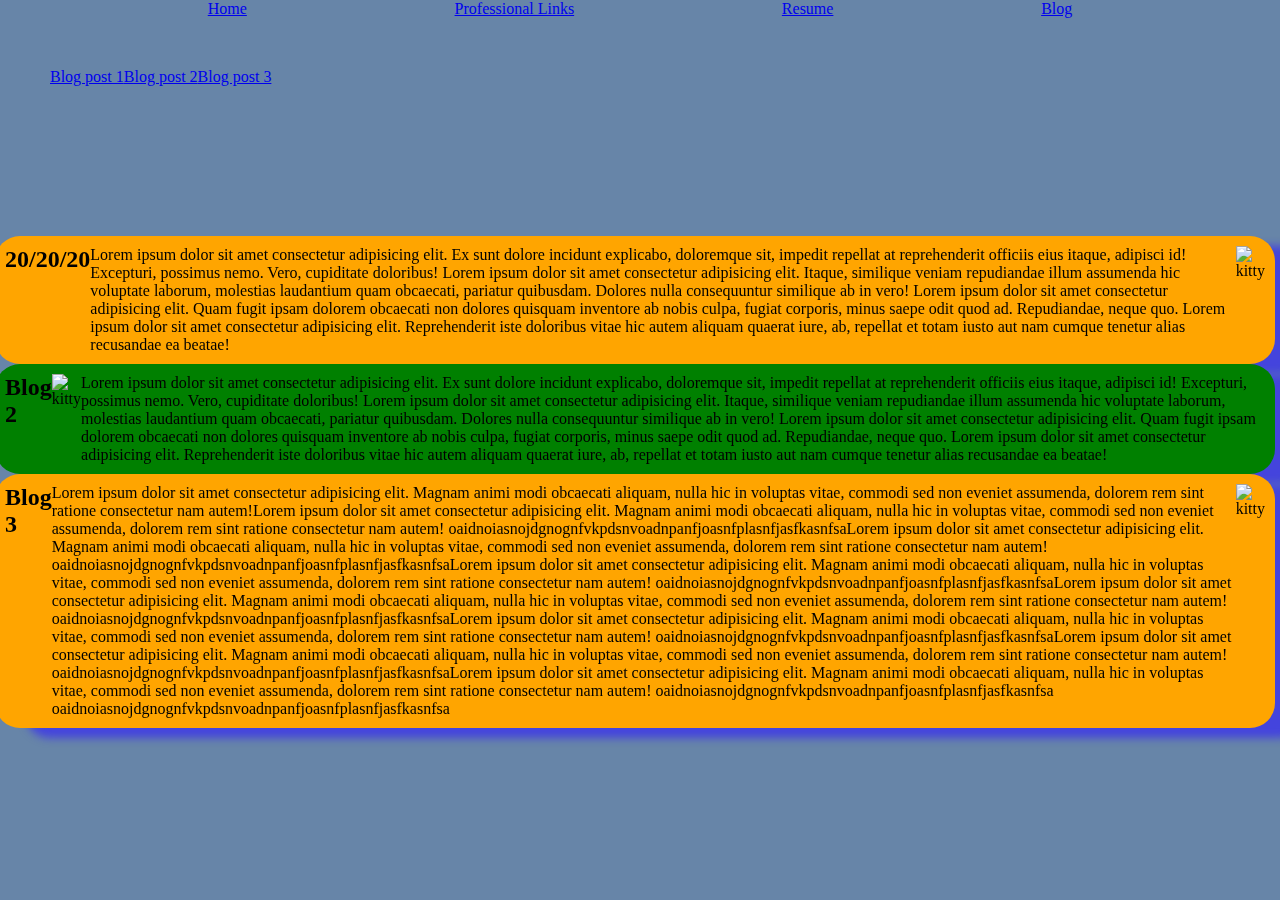
==== blog.html @ 80e8c87a "added background image" ====
<!DOCTYPE html>
<html lang="en">
<head>
    <meta charset="UTF-8">
    <meta http-equiv="X-UA-Compatible" content="IE=edge">
    <meta name="viewport" content="width=device-width, initial-scale=1.0">
    <link rel="stylesheet" href="stylesheet/style.css">
    <title>Document</title>
</head>
<body style="background-color: #6785A8;">
        
    <header>
        <nav><a href="index.html">Home</a></nav>
        <nav><a href="professionallinks.html">Professional Links</a></nav>
        <nav><a href="resume.html">Resume</a></nav>
        <nav><a href="blog.html">Blog</a></nav>
    </header>
    <div id="blogjumpnav">
    <p><a href="#blogjump1">Blog post 1</a></p> 
    <p><a href="#blogjump2">Blog post 2</a></p>
    <p><a href="#blogjump3">Blog post 3</a></p>
    </div>
    <article>
    
        <div class="maintemplate2"> 
        <div class="blogpost"> <div><h2>20/20/20</h2></div>
        

    <div id="blogjump1"><img src="http://placekitten.com/200/300" alt="kitty"> </div>
        
        <div> Lorem ipsum dolor sit amet consectetur adipisicing elit. Ex sunt dolore incidunt explicabo, doloremque sit, impedit repellat at reprehenderit officiis eius itaque, adipisci id! Excepturi, possimus nemo.
         Vero, cupiditate doloribus!  Lorem ipsum dolor sit amet consectetur adipisicing elit. Itaque, similique veniam repudiandae illum assumenda hic voluptate laborum, molestias laudantium quam obcaecati, pariatur quibusdam. Dolores 
         nulla consequuntur similique ab in vero! Lorem ipsum dolor sit amet consectetur adipisicing elit. Quam fugit ipsam dolorem obcaecati non dolores quisquam inventore ab nobis culpa, fugiat corporis, minus saepe odit quod ad. 
         Repudiandae, neque quo.   Lorem ipsum dolor sit amet consectetur adipisicing elit. Reprehenderit iste doloribus vitae hic autem aliquam quaerat iure, ab, repellat et totam iusto aut nam cumque tenetur 
         alias recusandae ea beatae!</div>
            </div>
            </div>
            <div class="maintemplate2">
            <div class="blogpost2"> 
                <div><h2>Blog 2</h2></div>
                
            <div id="blogjump2"><img src="http://placekitten.com/200/300" alt="kitty"> </div>
              
                
                
                    <div> Lorem ipsum dolor sit amet consectetur adipisicing elit. Ex sunt dolore incidunt explicabo, doloremque sit, impedit repellat at reprehenderit officiis eius itaque, adipisci id! Excepturi, possimus nemo.
                 Vero, cupiditate doloribus!  Lorem ipsum dolor sit amet consectetur adipisicing elit. Itaque, similique veniam repudiandae illum assumenda hic voluptate laborum, molestias laudantium quam obcaecati, pariatur quibusdam. Dolores 
                 nulla consequuntur similique ab in vero! Lorem ipsum dolor sit amet consectetur adipisicing elit. Quam fugit ipsam dolorem obcaecati non dolores quisquam inventore ab nobis culpa, fugiat corporis, minus saepe odit quod ad. 
                 Repudiandae, neque quo.   Lorem ipsum dolor sit amet consectetur adipisicing elit. Reprehenderit iste doloribus vitae hic autem aliquam quaerat iure, ab, repellat et totam iusto aut nam cumque tenetur 
                 alias recusandae ea beatae!        </div>
                
                    </div>
                    </div>
    
                
                    <div class="maintemplate2">
                        <div class="blogpost">
                            <div><h2>Blog 3</h2></div>
                    <div id="#blogjump3"><img src="http://placekitten.com/200/300" alt="kitty"></div>


                            <div> 
                            Lorem ipsum dolor sit amet consectetur adipisicing elit. Magnam animi modi obcaecati aliquam, nulla hic in voluptas vitae, commodi sed non eveniet assumenda, 
                            dolorem rem sint ratione consectetur nam autem!Lorem ipsum dolor sit amet consectetur adipisicing elit. Magnam animi modi obcaecati aliquam, nulla hic in voluptas vitae, commodi sed non eveniet assumenda, 
                            dolorem rem sint ratione consectetur nam autem!
                            oaidnoiasnojdgnognfvkpdsnvoadnpanfjoasnfplasnfjasfkasnfsaLorem ipsum dolor sit amet consectetur adipisicing elit. Magnam animi modi obcaecati aliquam, nulla hic in voluptas vitae, commodi sed non eveniet assumenda, 
                            dolorem rem sint ratione consectetur nam autem!
                            oaidnoiasnojdgnognfvkpdsnvoadnpanfjoasnfplasnfjasfkasnfsaLorem ipsum dolor sit amet consectetur adipisicing elit. Magnam animi modi obcaecati aliquam, nulla hic in voluptas vitae, commodi sed non eveniet assumenda, 
                            dolorem rem sint ratione consectetur nam autem!
                            oaidnoiasnojdgnognfvkpdsnvoadnpanfjoasnfplasnfjasfkasnfsaLorem ipsum dolor sit amet consectetur adipisicing elit. Magnam animi modi obcaecati aliquam, nulla hic in voluptas vitae, commodi sed non eveniet assumenda, 
                            dolorem rem sint ratione consectetur nam autem!
                            oaidnoiasnojdgnognfvkpdsnvoadnpanfjoasnfplasnfjasfkasnfsaLorem ipsum dolor sit amet consectetur adipisicing elit. Magnam animi modi obcaecati aliquam, nulla hic in voluptas vitae, commodi sed non eveniet assumenda, 
                            dolorem rem sint ratione consectetur nam autem!
                            oaidnoiasnojdgnognfvkpdsnvoadnpanfjoasnfplasnfjasfkasnfsaLorem ipsum dolor sit amet consectetur adipisicing elit. Magnam animi modi obcaecati aliquam, nulla hic in voluptas vitae, commodi sed non eveniet assumenda, 
                            dolorem rem sint ratione consectetur nam autem!
                            oaidnoiasnojdgnognfvkpdsnvoadnpanfjoasnfplasnfjasfkasnfsaLorem ipsum dolor sit amet consectetur adipisicing elit. Magnam animi modi obcaecati aliquam, nulla hic in voluptas vitae, commodi sed non eveniet assumenda, 
                            dolorem rem sint ratione consectetur nam autem!
                             oaidnoiasnojdgnognfvkpdsnvoadnpanfjoasnfplasnfjasfkasnfsa
                            oaidnoiasnojdgnognfvkpdsnvoadnpanfjoasnfplasnfjasfkasnfsa
                            </div>
                        </div>
                        </div>

  
</body>
</html>
---- stylesheet/style.css ----
* {
    margin: 0;
    padding: 0;
    box-sizing: border-box;
    
    }

    @import url('https://fonts.googleapis.com/css2?family=Hina+Mincho&display=swap');
    
    
    
header {
    display: flex;
    justify-content: space-evenly;
    align-items: horizontal;
    }

.maintemplate {   /*the primary template for basic text on the website */
    background-color:#F5D9A6;
    color:black;
    position: absolute;
    left: 100px;
    top: 100px;
    font-family: 'Hina Mincho', serif;
    text-align: center, justify;
    border-radius: 25px;
    padding: 40px;
    filter: drop-shadow(30px 10px 4px #4444dd);
}


h1 {
    font-family: 'Hina Mincho', serif;
    color: black;

}


#blogjumpnav {
    display: flex;
    flex-direction: row;
    padding: 50px;
    font-family: 'Hina Mincho', serif;
    
}


#aboutme {
    color:black;
}



.gridlinks {     /*  For the links section in the professional links tab  */
    display: grid;
    grid-column-start: 1;
    grid-column-end: 5;
    justify-content: center;
    
}


a:hover {
    background-color: #F5D9A6;
    }



   

    .maintemplate2 {   /*the blog template for basic text on the website */
        display: flex;
        flex-wrap: wrap;
        left: 100px;
        top: 100px;
        position: relative;
        
        
     }

.blogpost {
    display: flex;
    flex-direction: row;
    background-color: orange;
    text-align: center, justify;
    border-radius: 25px;
    padding: 10px;
    font-family: 'Hina Mincho', serif;
    filter: drop-shadow(30px 10px 4px #4444dd);
        
    
      
  }
  .blogpost :nth-child(1)   
  {order: 1;
   
    

  }
  .blogpost :nth-child(2)   {
    order: 3;
    
   

    }
  .blogpost :nth-child(3)   {   
    order: 2;
       align-self: center;
    
      
    
}
  
    
  .blogpost2 {
display: flex;
flex-direction: row;
background-color: green;
text-align: center, justify;
border-radius: 25px;
padding: 10px;
font-family: 'Hina Mincho', serif;
filter: drop-shadow(30px 10px 4px #4444dd);
  
}
.blogpost2 :nth-child(1)   
{order: 1;

}
.blogpost2 :nth-child(2)   {
 order: 2;
}
.blogpost2 :nth-child(3)   {   
order: 3;
align-self: center;



} 
/*Phone profile */
@media only screen and (min-width: 481px) and (max-width: 960px) {
    .maintemplate{ 
       left: -5px;
        
       }
    .maintemplate2 {

        left: -5px;
        
    }
    
    }


    


/*  PC profile  */

@media only screen and (min-width: 961px) {
    .maintemplate{ 
        left: -2%;

        
    }
   
    }
    .maintemplate2 {
        left: -5px;
  
}


.background {
    opacity: 5%;
    z-index: 1;
    position: relative;
    max-width:100%;
    max-height:100%;
}
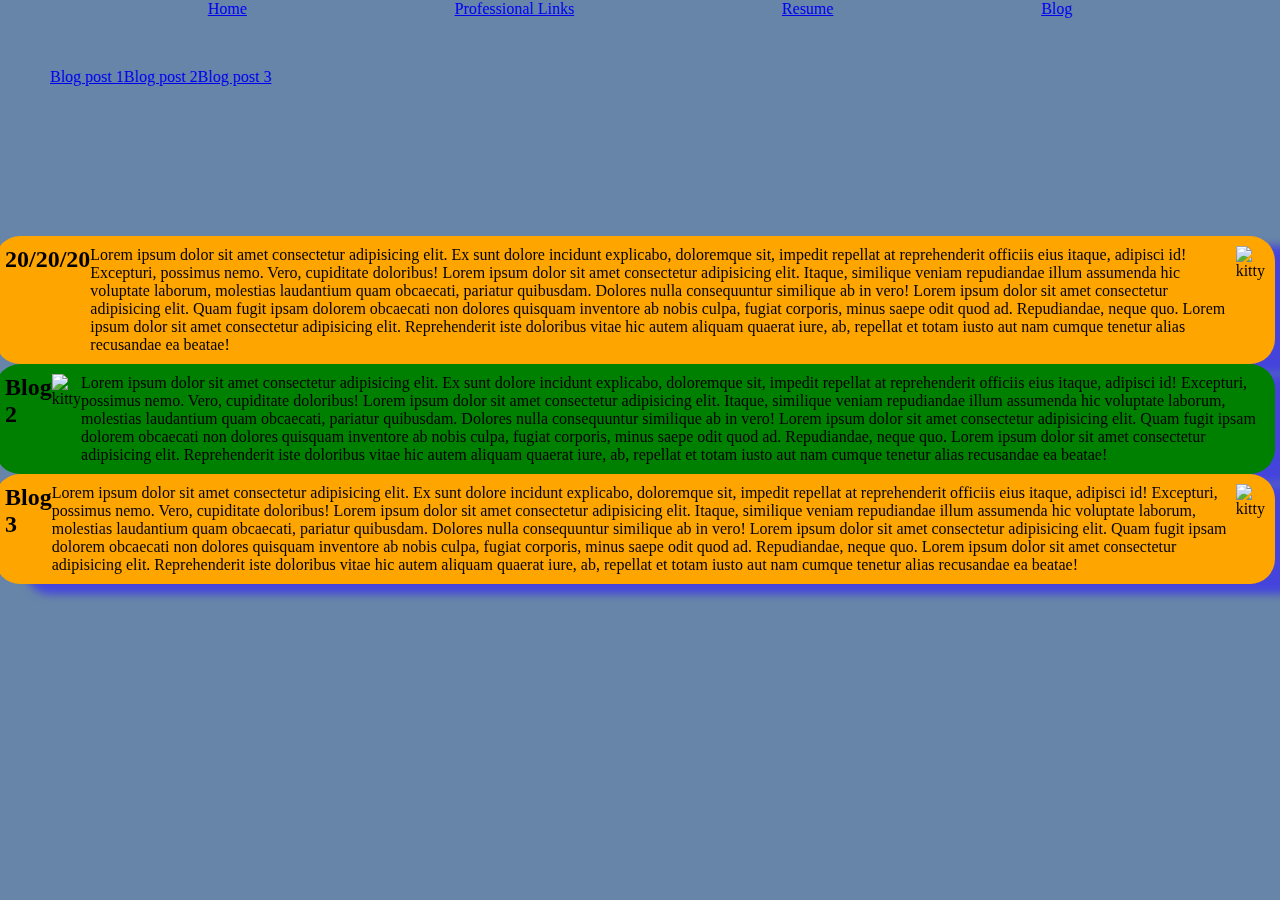
==== commit d84f7b3b: "fixed allignment issues" ====
--- a/blog.html
+++ b/blog.html
@@ -20,7 +20,7 @@
     <p><a href="#blogjump2">Blog post 2</a></p>
     <p><a href="#blogjump3">Blog post 3</a></p>
     </div>
-    <article>
+    
     
         <div class="maintemplate2"> 
         <div class="blogpost"> <div><h2>20/20/20</h2></div>
@@ -54,33 +54,24 @@
     
                 
                     <div class="maintemplate2">
-                        <div class="blogpost">
+                        <div class="blogpost"> 
                             <div><h2>Blog 3</h2></div>
-                    <div id="#blogjump3"><img src="http://placekitten.com/200/300" alt="kitty"></div>
+                            
+                        <div id="blogjump3"><img src="http://placekitten.com/200/300" alt="kitty"> </div>
+                          
+                            
+                            
+                                <div> Lorem ipsum dolor sit amet consectetur adipisicing elit. Ex sunt dolore incidunt explicabo, doloremque sit, impedit repellat at reprehenderit officiis eius itaque, adipisci id! Excepturi, possimus nemo.
+                             Vero, cupiditate doloribus!  Lorem ipsum dolor sit amet consectetur adipisicing elit. Itaque, similique veniam repudiandae illum assumenda hic voluptate laborum, molestias laudantium quam obcaecati, pariatur quibusdam. Dolores 
+                             nulla consequuntur similique ab in vero! Lorem ipsum dolor sit amet consectetur adipisicing elit. Quam fugit ipsam dolorem obcaecati non dolores quisquam inventore ab nobis culpa, fugiat corporis, minus saepe odit quod ad. 
+                             Repudiandae, neque quo.   Lorem ipsum dolor sit amet consectetur adipisicing elit. Reprehenderit iste doloribus vitae hic autem aliquam quaerat iure, ab, repellat et totam iusto aut nam cumque tenetur 
+                             alias recusandae ea beatae!        </div>
+                            
+                                </div>
+                                </div>
 
-
-                            <div> 
-                            Lorem ipsum dolor sit amet consectetur adipisicing elit. Magnam animi modi obcaecati aliquam, nulla hic in voluptas vitae, commodi sed non eveniet assumenda, 
-                            dolorem rem sint ratione consectetur nam autem!Lorem ipsum dolor sit amet consectetur adipisicing elit. Magnam animi modi obcaecati aliquam, nulla hic in voluptas vitae, commodi sed non eveniet assumenda, 
-                            dolorem rem sint ratione consectetur nam autem!
-                            oaidnoiasnojdgnognfvkpdsnvoadnpanfjoasnfplasnfjasfkasnfsaLorem ipsum dolor sit amet consectetur adipisicing elit. Magnam animi modi obcaecati aliquam, nulla hic in voluptas vitae, commodi sed non eveniet assumenda, 
-                            dolorem rem sint ratione consectetur nam autem!
-                            oaidnoiasnojdgnognfvkpdsnvoadnpanfjoasnfplasnfjasfkasnfsaLorem ipsum dolor sit amet consectetur adipisicing elit. Magnam animi modi obcaecati aliquam, nulla hic in voluptas vitae, commodi sed non eveniet assumenda, 
-                            dolorem rem sint ratione consectetur nam autem!
-                            oaidnoiasnojdgnognfvkpdsnvoadnpanfjoasnfplasnfjasfkasnfsaLorem ipsum dolor sit amet consectetur adipisicing elit. Magnam animi modi obcaecati aliquam, nulla hic in voluptas vitae, commodi sed non eveniet assumenda, 
-                            dolorem rem sint ratione consectetur nam autem!
-                            oaidnoiasnojdgnognfvkpdsnvoadnpanfjoasnfplasnfjasfkasnfsaLorem ipsum dolor sit amet consectetur adipisicing elit. Magnam animi modi obcaecati aliquam, nulla hic in voluptas vitae, commodi sed non eveniet assumenda, 
-                            dolorem rem sint ratione consectetur nam autem!
-                            oaidnoiasnojdgnognfvkpdsnvoadnpanfjoasnfplasnfjasfkasnfsaLorem ipsum dolor sit amet consectetur adipisicing elit. Magnam animi modi obcaecati aliquam, nulla hic in voluptas vitae, commodi sed non eveniet assumenda, 
-                            dolorem rem sint ratione consectetur nam autem!
-                            oaidnoiasnojdgnognfvkpdsnvoadnpanfjoasnfplasnfjasfkasnfsaLorem ipsum dolor sit amet consectetur adipisicing elit. Magnam animi modi obcaecati aliquam, nulla hic in voluptas vitae, commodi sed non eveniet assumenda, 
-                            dolorem rem sint ratione consectetur nam autem!
-                             oaidnoiasnojdgnognfvkpdsnvoadnpanfjoasnfplasnfjasfkasnfsa
-                            oaidnoiasnojdgnognfvkpdsnvoadnpanfjoasnfplasnfjasfkasnfsa
-                            </div>
-                        </div>
-                        </div>
-
+                                
   
 </body>
+
 </html>--- a/stylesheet/style.css
+++ b/stylesheet/style.css
@@ -18,7 +18,6 @@
 .maintemplate {   /*the primary template for basic text on the website */
     background-color:#F5D9A6;
     color:black;
-    position: absolute;
     left: 100px;
     top: 100px;
     font-family: 'Hina Mincho', serif;
@@ -26,6 +25,7 @@
     border-radius: 25px;
     padding: 40px;
     filter: drop-shadow(30px 10px 4px #4444dd);
+    margin: 25px;
 }
 
 
@@ -50,12 +50,20 @@
 }
 
 
+.gridcontainter
+{
+    display: flex;
+ 
+}
+
+
 
 .gridlinks {     /*  For the links section in the professional links tab  */
     display: grid;
     grid-column-start: 1;
     grid-column-end: 5;
     justify-content: center;
+
     
 }
 
@@ -134,9 +142,9 @@
 order: 3;
 align-self: center;
 
+} 
 
 
-} 
 /*Phone profile */
 @media only screen and (min-width: 481px) and (max-width: 960px) {
     .maintemplate{ 
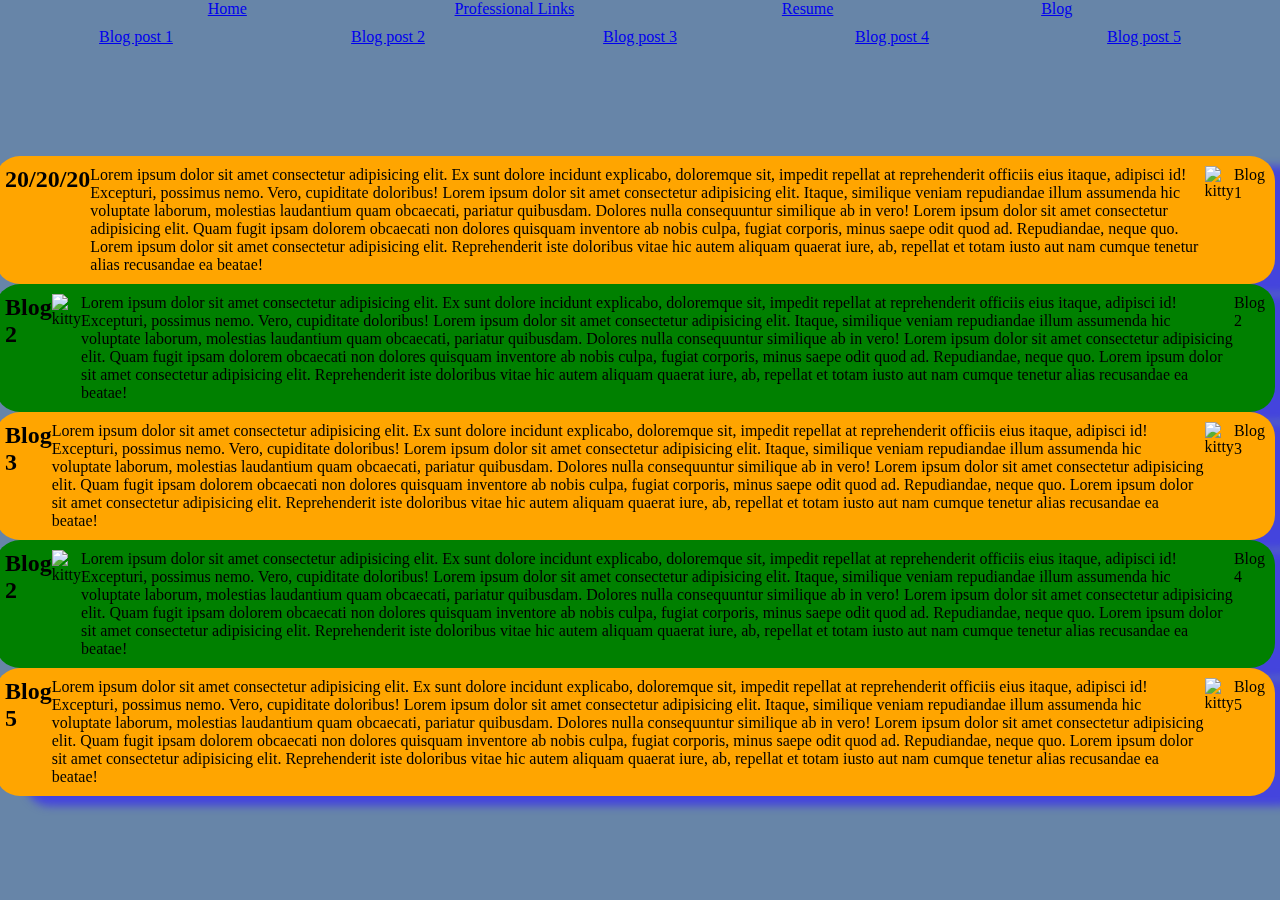
==== commit b5ff92b1: "added more blogposts and additional headers" ====
--- a/blog.html
+++ b/blog.html
@@ -5,7 +5,7 @@
     <meta http-equiv="X-UA-Compatible" content="IE=edge">
     <meta name="viewport" content="width=device-width, initial-scale=1.0">
     <link rel="stylesheet" href="stylesheet/style.css">
-    <title>Document</title>
+    <title>Blog</title>
 </head>
 <body style="background-color: #6785A8;">
         
@@ -15,10 +15,13 @@
         <nav><a href="resume.html">Resume</a></nav>
         <nav><a href="blog.html">Blog</a></nav>
     </header>
-    <div id="blogjumpnav">
+    
+    <div id="blogjumpnav">              
     <p><a href="#blogjump1">Blog post 1</a></p> 
     <p><a href="#blogjump2">Blog post 2</a></p>
     <p><a href="#blogjump3">Blog post 3</a></p>
+    <p><a href="#blogjump4">Blog post 4</a></p>
+    <p><a href="#blogjump5">Blog post 5</a></p>
     </div>
     
     
@@ -33,7 +36,9 @@
          nulla consequuntur similique ab in vero! Lorem ipsum dolor sit amet consectetur adipisicing elit. Quam fugit ipsam dolorem obcaecati non dolores quisquam inventore ab nobis culpa, fugiat corporis, minus saepe odit quod ad. 
          Repudiandae, neque quo.   Lorem ipsum dolor sit amet consectetur adipisicing elit. Reprehenderit iste doloribus vitae hic autem aliquam quaerat iure, ab, repellat et totam iusto aut nam cumque tenetur 
          alias recusandae ea beatae!</div>
-            </div>
+         <div>Blog 1</div>
+        </div>
+           
             </div>
             <div class="maintemplate2">
             <div class="blogpost2"> 
@@ -49,6 +54,7 @@
                  Repudiandae, neque quo.   Lorem ipsum dolor sit amet consectetur adipisicing elit. Reprehenderit iste doloribus vitae hic autem aliquam quaerat iure, ab, repellat et totam iusto aut nam cumque tenetur 
                  alias recusandae ea beatae!        </div>
                 
+                        <div>Blog 2</div>
                     </div>
                     </div>
     
@@ -67,9 +73,45 @@
                              Repudiandae, neque quo.   Lorem ipsum dolor sit amet consectetur adipisicing elit. Reprehenderit iste doloribus vitae hic autem aliquam quaerat iure, ab, repellat et totam iusto aut nam cumque tenetur 
                              alias recusandae ea beatae!        </div>
                             
+                             <div>Blog 3</div>
                                 </div>
                                 </div>
 
+                            
+                            <div class="maintemplate2">
+                            <div class="blogpost2"> 
+                                <div><h2>Blog 2</h2></div>
+                                
+                            <div id="blogjump4"><img src="http://placekitten.com/200/300" alt="kitty"> </div>
+                              
+                                
+                                
+                                    <div> Lorem ipsum dolor sit amet consectetur adipisicing elit. Ex sunt dolore incidunt explicabo, doloremque sit, impedit repellat at reprehenderit officiis eius itaque, adipisci id! Excepturi, possimus nemo.
+                                 Vero, cupiditate doloribus!  Lorem ipsum dolor sit amet consectetur adipisicing elit. Itaque, similique veniam repudiandae illum assumenda hic voluptate laborum, molestias laudantium quam obcaecati, pariatur quibusdam. Dolores 
+                                 nulla consequuntur similique ab in vero! Lorem ipsum dolor sit amet consectetur adipisicing elit. Quam fugit ipsam dolorem obcaecati non dolores quisquam inventore ab nobis culpa, fugiat corporis, minus saepe odit quod ad. 
+                                 Repudiandae, neque quo.   Lorem ipsum dolor sit amet consectetur adipisicing elit. Reprehenderit iste doloribus vitae hic autem aliquam quaerat iure, ab, repellat et totam iusto aut nam cumque tenetur 
+                                 alias recusandae ea beatae!        </div>
+                                
+                                        <div>Blog 4</div>
+                                    </div>
+                                    </div>
+                                    <div class="maintemplate2">
+                                        <div class="blogpost"> 
+                                            <div><h2>Blog 5</h2></div>
+                                            
+                                        <div id="blogjump5"><img src="http://placekitten.com/200/300" alt="kitty"> </div>
+                                          
+                                            
+                                            
+                                                <div> Lorem ipsum dolor sit amet consectetur adipisicing elit. Ex sunt dolore incidunt explicabo, doloremque sit, impedit repellat at reprehenderit officiis eius itaque, adipisci id! Excepturi, possimus nemo.
+                                             Vero, cupiditate doloribus!  Lorem ipsum dolor sit amet consectetur adipisicing elit. Itaque, similique veniam repudiandae illum assumenda hic voluptate laborum, molestias laudantium quam obcaecati, pariatur quibusdam. Dolores 
+                                             nulla consequuntur similique ab in vero! Lorem ipsum dolor sit amet consectetur adipisicing elit. Quam fugit ipsam dolorem obcaecati non dolores quisquam inventore ab nobis culpa, fugiat corporis, minus saepe odit quod ad. 
+                                             Repudiandae, neque quo.   Lorem ipsum dolor sit amet consectetur adipisicing elit. Reprehenderit iste doloribus vitae hic autem aliquam quaerat iure, ab, repellat et totam iusto aut nam cumque tenetur 
+                                             alias recusandae ea beatae!        </div>
+                                            
+                                             <div>Blog 5</div>
+                                                </div>
+                                                </div>
                                 
   
 </body>
--- a/stylesheet/style.css
+++ b/stylesheet/style.css
@@ -9,7 +9,7 @@
     
     
     
-header {
+header {  /*header information, used for the navbar */
     display: flex;
     justify-content: space-evenly;
     align-items: horizontal;
@@ -36,24 +36,26 @@
 }
 
 
-#blogjumpnav {
+#blogjumpnav {  /* for the blogpage jump to blog navigator */
     display: flex;
     flex-direction: row;
-    padding: 50px;
-    font-family: 'Hina Mincho', serif;
-    
-}
-
-
-#aboutme {
+    padding: 10px;
+    font-family: 'Hina Mincho', serif;
+    justify-content: space-around;
+    
+    
+}
+
+
+#aboutme {                  /*basic styling for the about me section*/
     color:black;
 }
 
 
-.gridcontainter
+.gridcontainer      /* container to position the grid in the professional links section */               
 {
     display: flex;
- 
+    justify-content: center;
 }
 
 
@@ -68,7 +70,7 @@
 }
 
 
-a:hover {
+a:hover {                   /*basic hover effect for the navbar */
     background-color: #F5D9A6;
     }
 
@@ -86,7 +88,7 @@
         
      }
 
-.blogpost {
+.blogpost {   /*the first template for the blog, it displays images on the left while blogpost 2 does on the right */
     display: flex;
     flex-direction: row;
     background-color: orange;
@@ -99,7 +101,7 @@
     
       
   }
-  .blogpost :nth-child(1)   
+  .blogpost :nth-child(1)               /* the order in which the blogposts elements are placed */
   {order: 1;
    
     
@@ -114,13 +116,18 @@
   .blogpost :nth-child(3)   {   
     order: 2;
        align-self: center;
-    
+  }
+  .blogpost :nth-child(4)    {
+    order: 4;
+    
+
+  }
       
     
-}
+
   
     
-  .blogpost2 {
+  .blogpost2 {          /*displays images on the right*/
 display: flex;
 flex-direction: row;
 background-color: green;
@@ -141,6 +148,10 @@
 .blogpost2 :nth-child(3)   {   
 order: 3;
 align-self: center;
+}
+.blogpost2 :nth-child(4)  {
+order: 4;
+}
 
 } 
 
@@ -173,16 +184,17 @@
     }
    
     }
-    .maintemplate2 {
+    .maintemplate2 {              
         left: -5px;
   
 }
 
 
-.background {
+.background {               /*background image styling*/
     opacity: 5%;
     z-index: 1;
     position: relative;
     max-width:100%;
     max-height:100%;
-}
+
+}
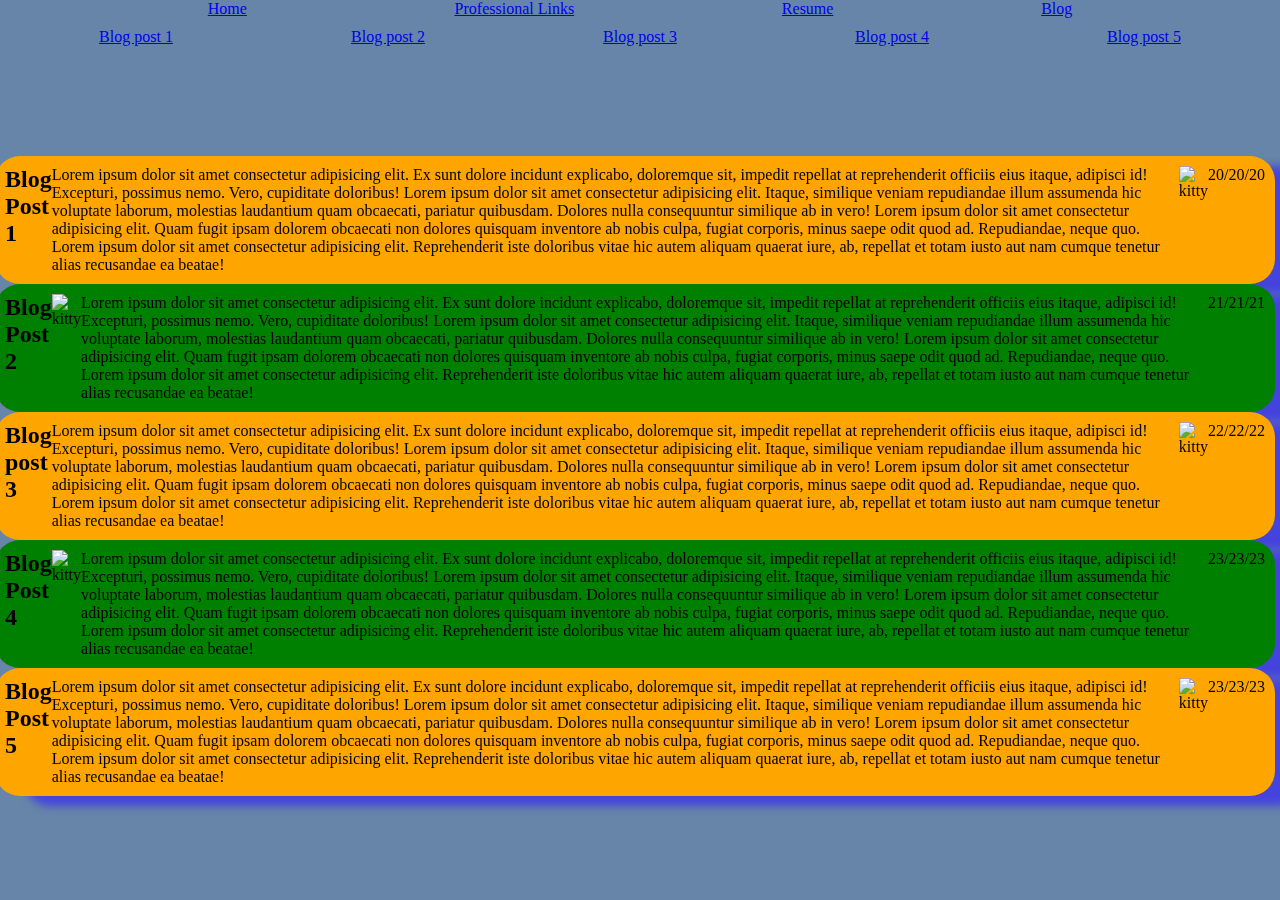
==== commit 41a196cf: "second hub commit" ====
--- a/blog.html
+++ b/blog.html
@@ -26,7 +26,7 @@
     
     
         <div class="maintemplate2"> 
-        <div class="blogpost"> <div><h2>20/20/20</h2></div>
+        <div class="blogpost"> <div><h2>Blog Post 1</h2></div>
         
 
     <div id="blogjump1"><img src="http://placekitten.com/200/300" alt="kitty"> </div>
@@ -36,13 +36,13 @@
          nulla consequuntur similique ab in vero! Lorem ipsum dolor sit amet consectetur adipisicing elit. Quam fugit ipsam dolorem obcaecati non dolores quisquam inventore ab nobis culpa, fugiat corporis, minus saepe odit quod ad. 
          Repudiandae, neque quo.   Lorem ipsum dolor sit amet consectetur adipisicing elit. Reprehenderit iste doloribus vitae hic autem aliquam quaerat iure, ab, repellat et totam iusto aut nam cumque tenetur 
          alias recusandae ea beatae!</div>
-         <div>Blog 1</div>
+         <div>20/20/20</div>
         </div>
            
             </div>
             <div class="maintemplate2">
             <div class="blogpost2"> 
-                <div><h2>Blog 2</h2></div>
+                <div><h2>Blog Post 2</h2></div>
                 
             <div id="blogjump2"><img src="http://placekitten.com/200/300" alt="kitty"> </div>
               
@@ -54,14 +54,14 @@
                  Repudiandae, neque quo.   Lorem ipsum dolor sit amet consectetur adipisicing elit. Reprehenderit iste doloribus vitae hic autem aliquam quaerat iure, ab, repellat et totam iusto aut nam cumque tenetur 
                  alias recusandae ea beatae!        </div>
                 
-                        <div>Blog 2</div>
+                        <div>21/21/21</div>
                     </div>
                     </div>
     
                 
                     <div class="maintemplate2">
                         <div class="blogpost"> 
-                            <div><h2>Blog 3</h2></div>
+                            <div><h2>Blog post 3</h2></div>
                             
                         <div id="blogjump3"><img src="http://placekitten.com/200/300" alt="kitty"> </div>
                           
@@ -73,14 +73,14 @@
                              Repudiandae, neque quo.   Lorem ipsum dolor sit amet consectetur adipisicing elit. Reprehenderit iste doloribus vitae hic autem aliquam quaerat iure, ab, repellat et totam iusto aut nam cumque tenetur 
                              alias recusandae ea beatae!        </div>
                             
-                             <div>Blog 3</div>
+                             <div>22/22/22</div>
                                 </div>
                                 </div>
 
                             
                             <div class="maintemplate2">
                             <div class="blogpost2"> 
-                                <div><h2>Blog 2</h2></div>
+                                <div><h2>Blog Post 4</h2></div>
                                 
                             <div id="blogjump4"><img src="http://placekitten.com/200/300" alt="kitty"> </div>
                               
@@ -92,12 +92,12 @@
                                  Repudiandae, neque quo.   Lorem ipsum dolor sit amet consectetur adipisicing elit. Reprehenderit iste doloribus vitae hic autem aliquam quaerat iure, ab, repellat et totam iusto aut nam cumque tenetur 
                                  alias recusandae ea beatae!        </div>
                                 
-                                        <div>Blog 4</div>
+                                        <div>23/23/23</div>
                                     </div>
                                     </div>
                                     <div class="maintemplate2">
                                         <div class="blogpost"> 
-                                            <div><h2>Blog 5</h2></div>
+                                            <div><h2>Blog Post 5</h2></div>
                                             
                                         <div id="blogjump5"><img src="http://placekitten.com/200/300" alt="kitty"> </div>
                                           
@@ -109,7 +109,7 @@
                                              Repudiandae, neque quo.   Lorem ipsum dolor sit amet consectetur adipisicing elit. Reprehenderit iste doloribus vitae hic autem aliquam quaerat iure, ab, repellat et totam iusto aut nam cumque tenetur 
                                              alias recusandae ea beatae!        </div>
                                             
-                                             <div>Blog 5</div>
+                                             <div>23/23/23</div>
                                                 </div>
                                                 </div>
                                 
--- a/stylesheet/style.css
+++ b/stylesheet/style.css
@@ -52,11 +52,7 @@
 }
 
 
-.gridcontainer      /* container to position the grid in the professional links section */               
-{
-    display: flex;
-    justify-content: center;
-}
+
 
 
 
@@ -153,8 +149,6 @@
 order: 4;
 }
 
-} 
-
 
 /*Phone profile */
 @media only screen and (min-width: 481px) and (max-width: 960px) {
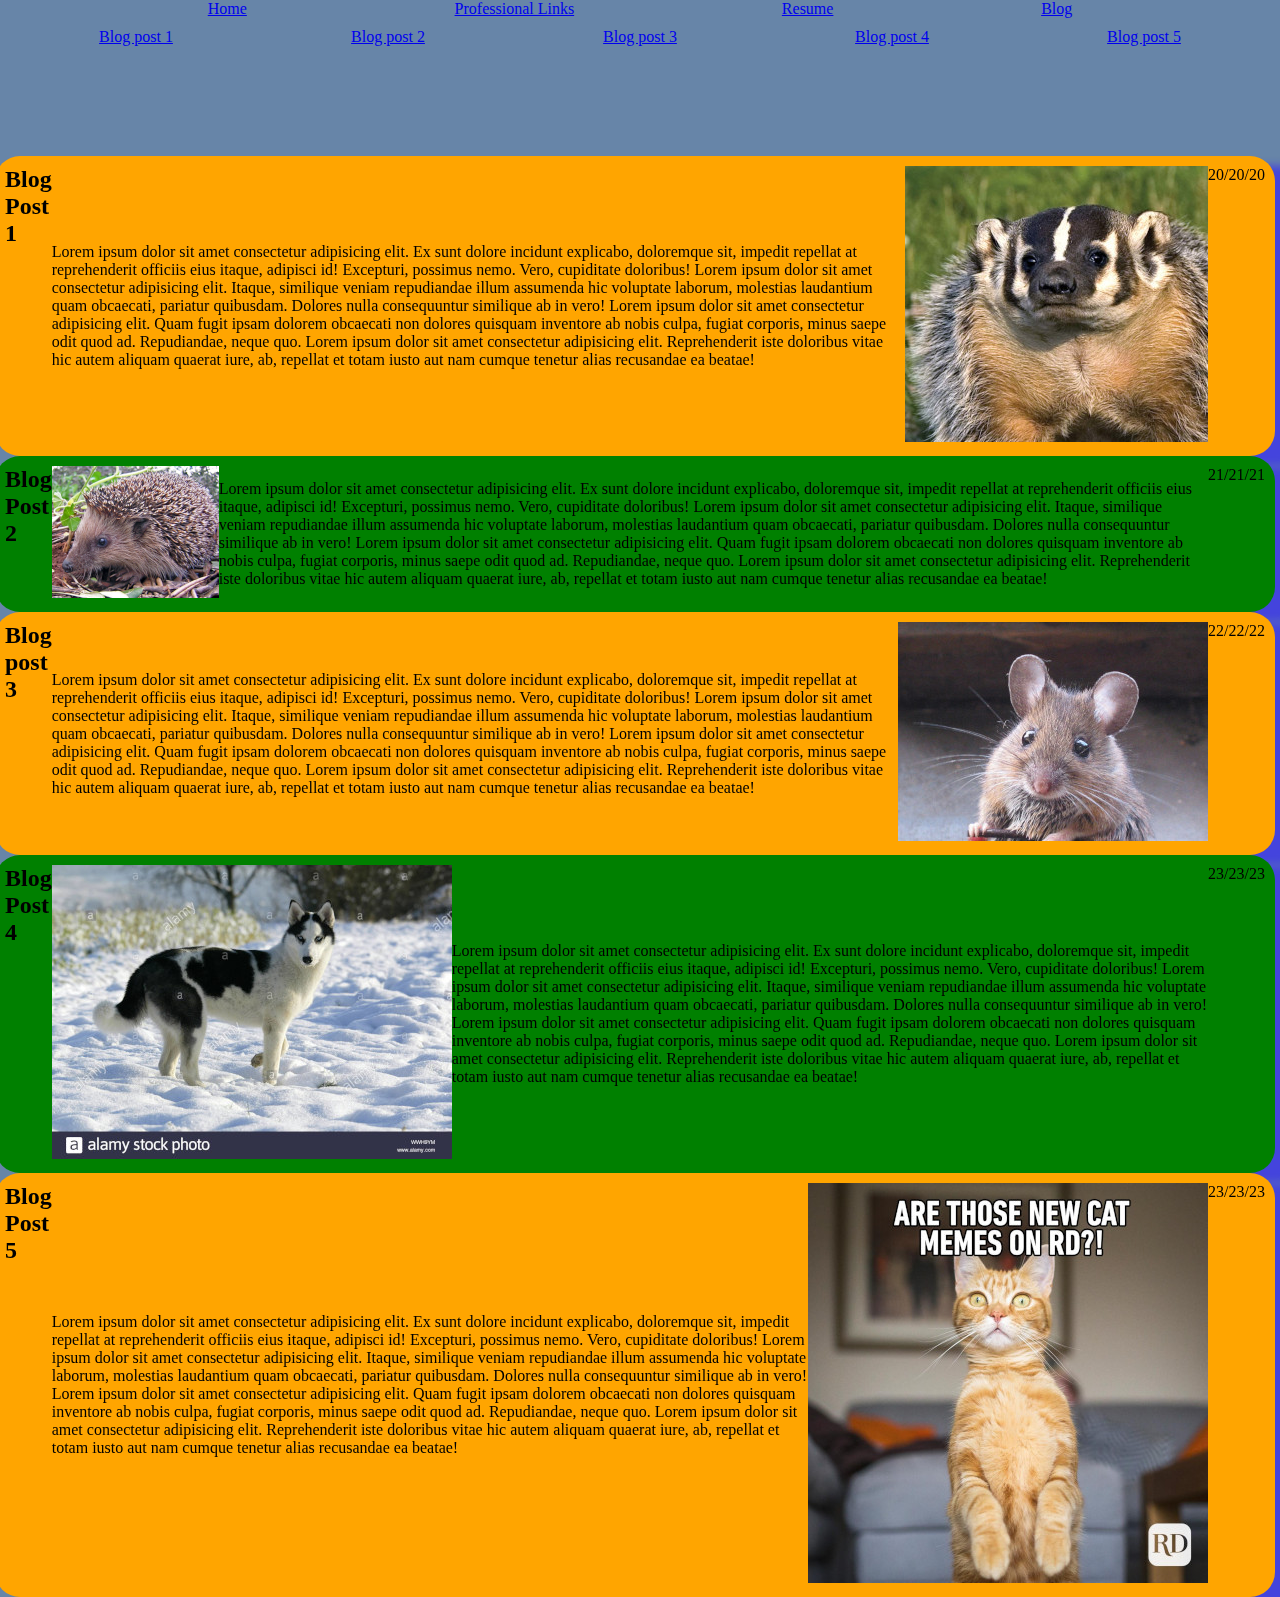
==== commit 070efc3c: "added more assets, cleaned up code" ====
--- a/blog.html
+++ b/blog.html
@@ -16,7 +16,7 @@
         <nav><a href="blog.html">Blog</a></nav>
     </header>
     
-    <div id="blogjumpnav">              
+    <div id="blogjumpnav">                  
     <p><a href="#blogjump1">Blog post 1</a></p> 
     <p><a href="#blogjump2">Blog post 2</a></p>
     <p><a href="#blogjump3">Blog post 3</a></p>
@@ -29,7 +29,7 @@
         <div class="blogpost"> <div><h2>Blog Post 1</h2></div>
         
 
-    <div id="blogjump1"><img src="http://placekitten.com/200/300" alt="kitty"> </div>
+    <div id="blogjump1"><img src="/images/American-badger.jpg" alt="Badger"> </div>
         
         <div> Lorem ipsum dolor sit amet consectetur adipisicing elit. Ex sunt dolore incidunt explicabo, doloremque sit, impedit repellat at reprehenderit officiis eius itaque, adipisci id! Excepturi, possimus nemo.
          Vero, cupiditate doloribus!  Lorem ipsum dolor sit amet consectetur adipisicing elit. Itaque, similique veniam repudiandae illum assumenda hic voluptate laborum, molestias laudantium quam obcaecati, pariatur quibusdam. Dolores 
@@ -44,7 +44,7 @@
             <div class="blogpost2"> 
                 <div><h2>Blog Post 2</h2></div>
                 
-            <div id="blogjump2"><img src="http://placekitten.com/200/300" alt="kitty"> </div>
+            <div id="blogjump2"><img src="/images/hedgehog.jpg" alt="Hedgehog"> </div>
               
                 
                 
@@ -63,7 +63,7 @@
                         <div class="blogpost"> 
                             <div><h2>Blog post 3</h2></div>
                             
-                        <div id="blogjump3"><img src="http://placekitten.com/200/300" alt="kitty"> </div>
+                        <div id="blogjump3"><img src="/images/mouse.jpg" alt="Mouse"> </div>
                           
                             
                             
@@ -81,8 +81,7 @@
                             <div class="maintemplate2">
                             <div class="blogpost2"> 
                                 <div><h2>Blog Post 4</h2></div>
-                                
-                            <div id="blogjump4"><img src="http://placekitten.com/200/300" alt="kitty"> </div>
+                            <div id="blogjump4"><img src="/images/dogge.jpg" alt="Dog"> </div>
                               
                                 
                                 
@@ -99,7 +98,7 @@
                                         <div class="blogpost"> 
                                             <div><h2>Blog Post 5</h2></div>
                                             
-                                        <div id="blogjump5"><img src="http://placekitten.com/200/300" alt="kitty"> </div>
+                                        <div id="blogjump5"><img src="/images/kittie.jpg" alt="kitty"> </div>
                                           
                                             
                                             
--- a/stylesheet/style.css
+++ b/stylesheet/style.css
@@ -150,7 +150,7 @@
 }
 
 
-/*Phone profile */
+/*Phone profile/Tablet profile (works well on both */
 @media only screen and (min-width: 481px) and (max-width: 960px) {
     .maintemplate{ 
        left: -5px;
@@ -184,11 +184,3 @@
 }
 
 
-.background {               /*background image styling*/
-    opacity: 5%;
-    z-index: 1;
-    position: relative;
-    max-width:100%;
-    max-height:100%;
-
-}
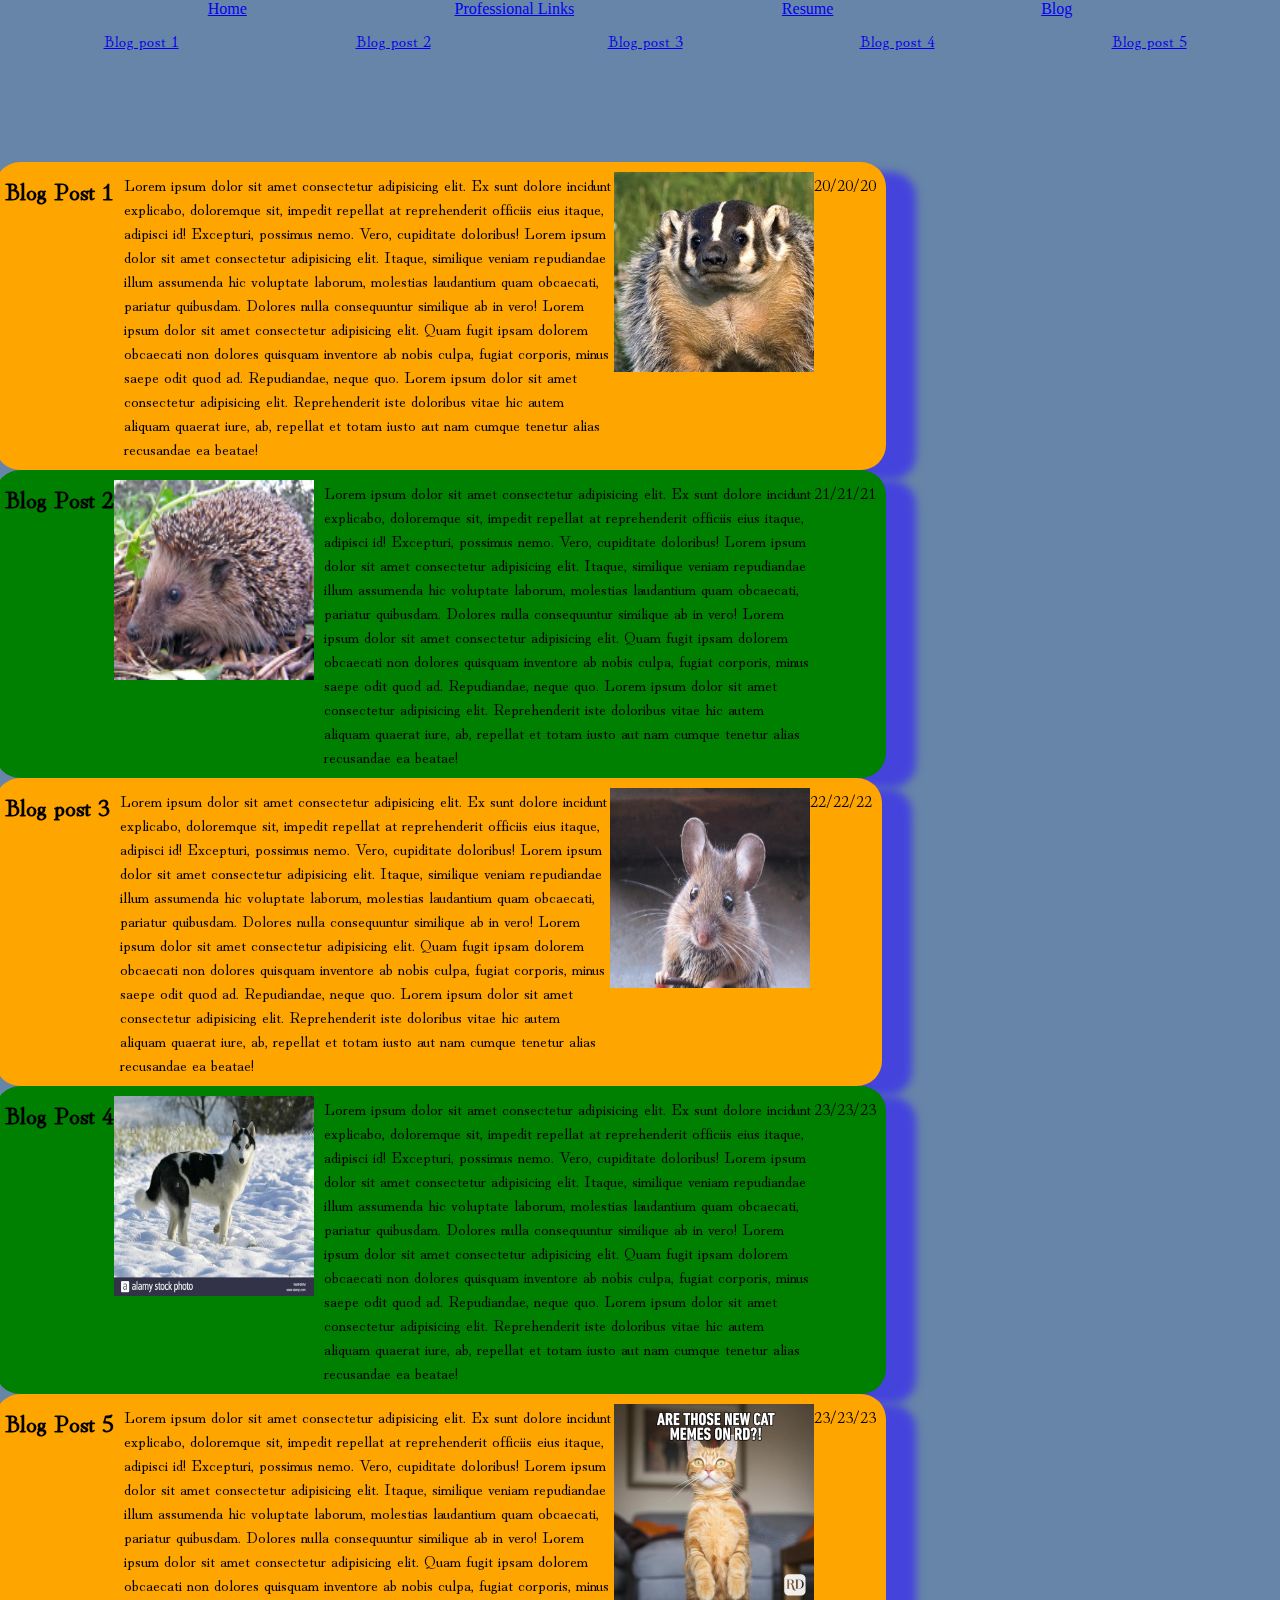
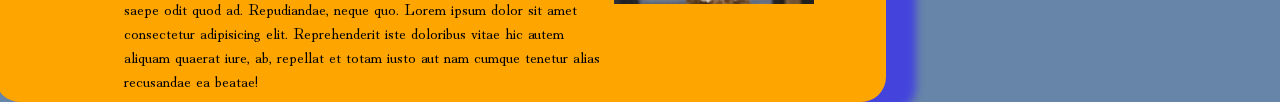
==== commit 008942c1: "new style, new code on blog, cleaned up much of the code" ====
--- a/blog.html
+++ b/blog.html
@@ -6,6 +6,15 @@
     <meta name="viewport" content="width=device-width, initial-scale=1.0">
     <link rel="stylesheet" href="stylesheet/style.css">
     <title>Blog</title>
+<style>
+img {
+    align-self: baseline;
+}
+p { 
+    margin: 0 0 0 10px; 
+}
+  
+</style>
 </head>
 <body style="background-color: #6785A8;">
         
@@ -29,30 +38,31 @@
         <div class="blogpost"> <div><h2>Blog Post 1</h2></div>
         
 
-    <div id="blogjump1"><img src="/images/American-badger.jpg" alt="Badger"> </div>
-        
-        <div> Lorem ipsum dolor sit amet consectetur adipisicing elit. Ex sunt dolore incidunt explicabo, doloremque sit, impedit repellat at reprehenderit officiis eius itaque, adipisci id! Excepturi, possimus nemo.
+    <div id="blogjump1"><img src="/images/American-badger.jpg" width="200" height="200" alt="Badger"> </div>
+        <div class=container>
+        <p> Lorem ipsum dolor sit amet consectetur adipisicing elit. Ex sunt dolore incidunt explicabo, doloremque sit, impedit repellat at reprehenderit officiis eius itaque, adipisci id! Excepturi, possimus nemo.
          Vero, cupiditate doloribus!  Lorem ipsum dolor sit amet consectetur adipisicing elit. Itaque, similique veniam repudiandae illum assumenda hic voluptate laborum, molestias laudantium quam obcaecati, pariatur quibusdam. Dolores 
          nulla consequuntur similique ab in vero! Lorem ipsum dolor sit amet consectetur adipisicing elit. Quam fugit ipsam dolorem obcaecati non dolores quisquam inventore ab nobis culpa, fugiat corporis, minus saepe odit quod ad. 
          Repudiandae, neque quo.   Lorem ipsum dolor sit amet consectetur adipisicing elit. Reprehenderit iste doloribus vitae hic autem aliquam quaerat iure, ab, repellat et totam iusto aut nam cumque tenetur 
-         alias recusandae ea beatae!</div>
+         alias recusandae ea beatae!</p> </div>
          <div>20/20/20</div>
-        </div>
-           
+        
+            </div>
             </div>
             <div class="maintemplate2">
             <div class="blogpost2"> 
                 <div><h2>Blog Post 2</h2></div>
                 
-            <div id="blogjump2"><img src="/images/hedgehog.jpg" alt="Hedgehog"> </div>
+            <div id="blogjump2"><img src="/images/hedgehog.jpg" width="200" height="200" alt="Hedgehog"> </div>
               
                 
-                
-                    <div> Lorem ipsum dolor sit amet consectetur adipisicing elit. Ex sunt dolore incidunt explicabo, doloremque sit, impedit repellat at reprehenderit officiis eius itaque, adipisci id! Excepturi, possimus nemo.
+            <div class=container>
+                    <p> Lorem ipsum dolor sit amet consectetur adipisicing elit. Ex sunt dolore incidunt explicabo, doloremque sit, impedit repellat at reprehenderit officiis eius itaque, adipisci id! Excepturi, possimus nemo.
                  Vero, cupiditate doloribus!  Lorem ipsum dolor sit amet consectetur adipisicing elit. Itaque, similique veniam repudiandae illum assumenda hic voluptate laborum, molestias laudantium quam obcaecati, pariatur quibusdam. Dolores 
                  nulla consequuntur similique ab in vero! Lorem ipsum dolor sit amet consectetur adipisicing elit. Quam fugit ipsam dolorem obcaecati non dolores quisquam inventore ab nobis culpa, fugiat corporis, minus saepe odit quod ad. 
                  Repudiandae, neque quo.   Lorem ipsum dolor sit amet consectetur adipisicing elit. Reprehenderit iste doloribus vitae hic autem aliquam quaerat iure, ab, repellat et totam iusto aut nam cumque tenetur 
-                 alias recusandae ea beatae!        </div>
+                 alias recusandae ea beatae!       
+                    </p>     </div>
                 
                         <div>21/21/21</div>
                     </div>
@@ -63,16 +73,16 @@
                         <div class="blogpost"> 
                             <div><h2>Blog post 3</h2></div>
                             
-                        <div id="blogjump3"><img src="/images/mouse.jpg" alt="Mouse"> </div>
+                        <div id="blogjump3"><img src="/images/mouse.jpg" width="200" height="200" alt="Mouse"> </div>
                           
                             
-                            
-                                <div> Lorem ipsum dolor sit amet consectetur adipisicing elit. Ex sunt dolore incidunt explicabo, doloremque sit, impedit repellat at reprehenderit officiis eius itaque, adipisci id! Excepturi, possimus nemo.
+                        <div class=container> 
+                                <p> Lorem ipsum dolor sit amet consectetur adipisicing elit. Ex sunt dolore incidunt explicabo, doloremque sit, impedit repellat at reprehenderit officiis eius itaque, adipisci id! Excepturi, possimus nemo.
                              Vero, cupiditate doloribus!  Lorem ipsum dolor sit amet consectetur adipisicing elit. Itaque, similique veniam repudiandae illum assumenda hic voluptate laborum, molestias laudantium quam obcaecati, pariatur quibusdam. Dolores 
                              nulla consequuntur similique ab in vero! Lorem ipsum dolor sit amet consectetur adipisicing elit. Quam fugit ipsam dolorem obcaecati non dolores quisquam inventore ab nobis culpa, fugiat corporis, minus saepe odit quod ad. 
                              Repudiandae, neque quo.   Lorem ipsum dolor sit amet consectetur adipisicing elit. Reprehenderit iste doloribus vitae hic autem aliquam quaerat iure, ab, repellat et totam iusto aut nam cumque tenetur 
-                             alias recusandae ea beatae!        </div>
-                            
+                             alias recusandae ea beatae!        </p>
+                            </div>
                              <div>22/22/22</div>
                                 </div>
                                 </div>
@@ -81,16 +91,16 @@
                             <div class="maintemplate2">
                             <div class="blogpost2"> 
                                 <div><h2>Blog Post 4</h2></div>
-                            <div id="blogjump4"><img src="/images/dogge.jpg" alt="Dog"> </div>
+                            <div id="blogjump4"><img src="/images/dogge.jpg" width="200" height="200" alt="Dog"> </div>
                               
                                 
-                                
-                                    <div> Lorem ipsum dolor sit amet consectetur adipisicing elit. Ex sunt dolore incidunt explicabo, doloremque sit, impedit repellat at reprehenderit officiis eius itaque, adipisci id! Excepturi, possimus nemo.
+                            <div class=container>
+                                    <p> Lorem ipsum dolor sit amet consectetur adipisicing elit. Ex sunt dolore incidunt explicabo, doloremque sit, impedit repellat at reprehenderit officiis eius itaque, adipisci id! Excepturi, possimus nemo.
                                  Vero, cupiditate doloribus!  Lorem ipsum dolor sit amet consectetur adipisicing elit. Itaque, similique veniam repudiandae illum assumenda hic voluptate laborum, molestias laudantium quam obcaecati, pariatur quibusdam. Dolores 
                                  nulla consequuntur similique ab in vero! Lorem ipsum dolor sit amet consectetur adipisicing elit. Quam fugit ipsam dolorem obcaecati non dolores quisquam inventore ab nobis culpa, fugiat corporis, minus saepe odit quod ad. 
                                  Repudiandae, neque quo.   Lorem ipsum dolor sit amet consectetur adipisicing elit. Reprehenderit iste doloribus vitae hic autem aliquam quaerat iure, ab, repellat et totam iusto aut nam cumque tenetur 
-                                 alias recusandae ea beatae!        </div>
-                                
+                                 alias recusandae ea beatae!        </p>
+                                </div>
                                         <div>23/23/23</div>
                                     </div>
                                     </div>
@@ -98,16 +108,16 @@
                                         <div class="blogpost"> 
                                             <div><h2>Blog Post 5</h2></div>
                                             
-                                        <div id="blogjump5"><img src="/images/kittie.jpg" alt="kitty"> </div>
+                                        <div id="blogjump5"><img src="/images/kittie.jpg" width="200" height="200" alt="kitty"> </div>
                                           
                                             
-                                            
-                                                <div> Lorem ipsum dolor sit amet consectetur adipisicing elit. Ex sunt dolore incidunt explicabo, doloremque sit, impedit repellat at reprehenderit officiis eius itaque, adipisci id! Excepturi, possimus nemo.
+                                        <div class=container>
+                                                <p> Lorem ipsum dolor sit amet consectetur adipisicing elit. Ex sunt dolore incidunt explicabo, doloremque sit, impedit repellat at reprehenderit officiis eius itaque, adipisci id! Excepturi, possimus nemo.
                                              Vero, cupiditate doloribus!  Lorem ipsum dolor sit amet consectetur adipisicing elit. Itaque, similique veniam repudiandae illum assumenda hic voluptate laborum, molestias laudantium quam obcaecati, pariatur quibusdam. Dolores 
                                              nulla consequuntur similique ab in vero! Lorem ipsum dolor sit amet consectetur adipisicing elit. Quam fugit ipsam dolorem obcaecati non dolores quisquam inventore ab nobis culpa, fugiat corporis, minus saepe odit quod ad. 
                                              Repudiandae, neque quo.   Lorem ipsum dolor sit amet consectetur adipisicing elit. Reprehenderit iste doloribus vitae hic autem aliquam quaerat iure, ab, repellat et totam iusto aut nam cumque tenetur 
-                                             alias recusandae ea beatae!        </div>
-                                            
+                                             alias recusandae ea beatae!        </p>
+                                            </div>
                                              <div>23/23/23</div>
                                                 </div>
                                                 </div>
--- a/stylesheet/style.css
+++ b/stylesheet/style.css
@@ -1,18 +1,20 @@
+@import url('https://fonts.googleapis.com/css2?family=Hina+Mincho&display=swap');
 * {
     margin: 0;
     padding: 0;
     box-sizing: border-box;
     
+
     }
 
-    @import url('https://fonts.googleapis.com/css2?family=Hina+Mincho&display=swap');
+   
     
     
     
 header {  /*header information, used for the navbar */
     display: flex;
     justify-content: space-evenly;
-    align-items: horizontal;
+    
     }
 
 .maintemplate {   /*the primary template for basic text on the website */
@@ -21,7 +23,7 @@
     left: 100px;
     top: 100px;
     font-family: 'Hina Mincho', serif;
-    text-align: center, justify;
+    
     border-radius: 25px;
     padding: 40px;
     filter: drop-shadow(30px 10px 4px #4444dd);
@@ -88,7 +90,7 @@
     display: flex;
     flex-direction: row;
     background-color: orange;
-    text-align: center, justify;
+   
     border-radius: 25px;
     padding: 10px;
     font-family: 'Hina Mincho', serif;
@@ -127,7 +129,7 @@
 display: flex;
 flex-direction: row;
 background-color: green;
-text-align: center, justify;
+
 border-radius: 25px;
 padding: 10px;
 font-family: 'Hina Mincho', serif;
@@ -165,7 +167,10 @@
     }
 
 
-    
+    .container {
+        max-width: 500px;
+        display: flex;
+    }
 
 
 /*  PC profile  */
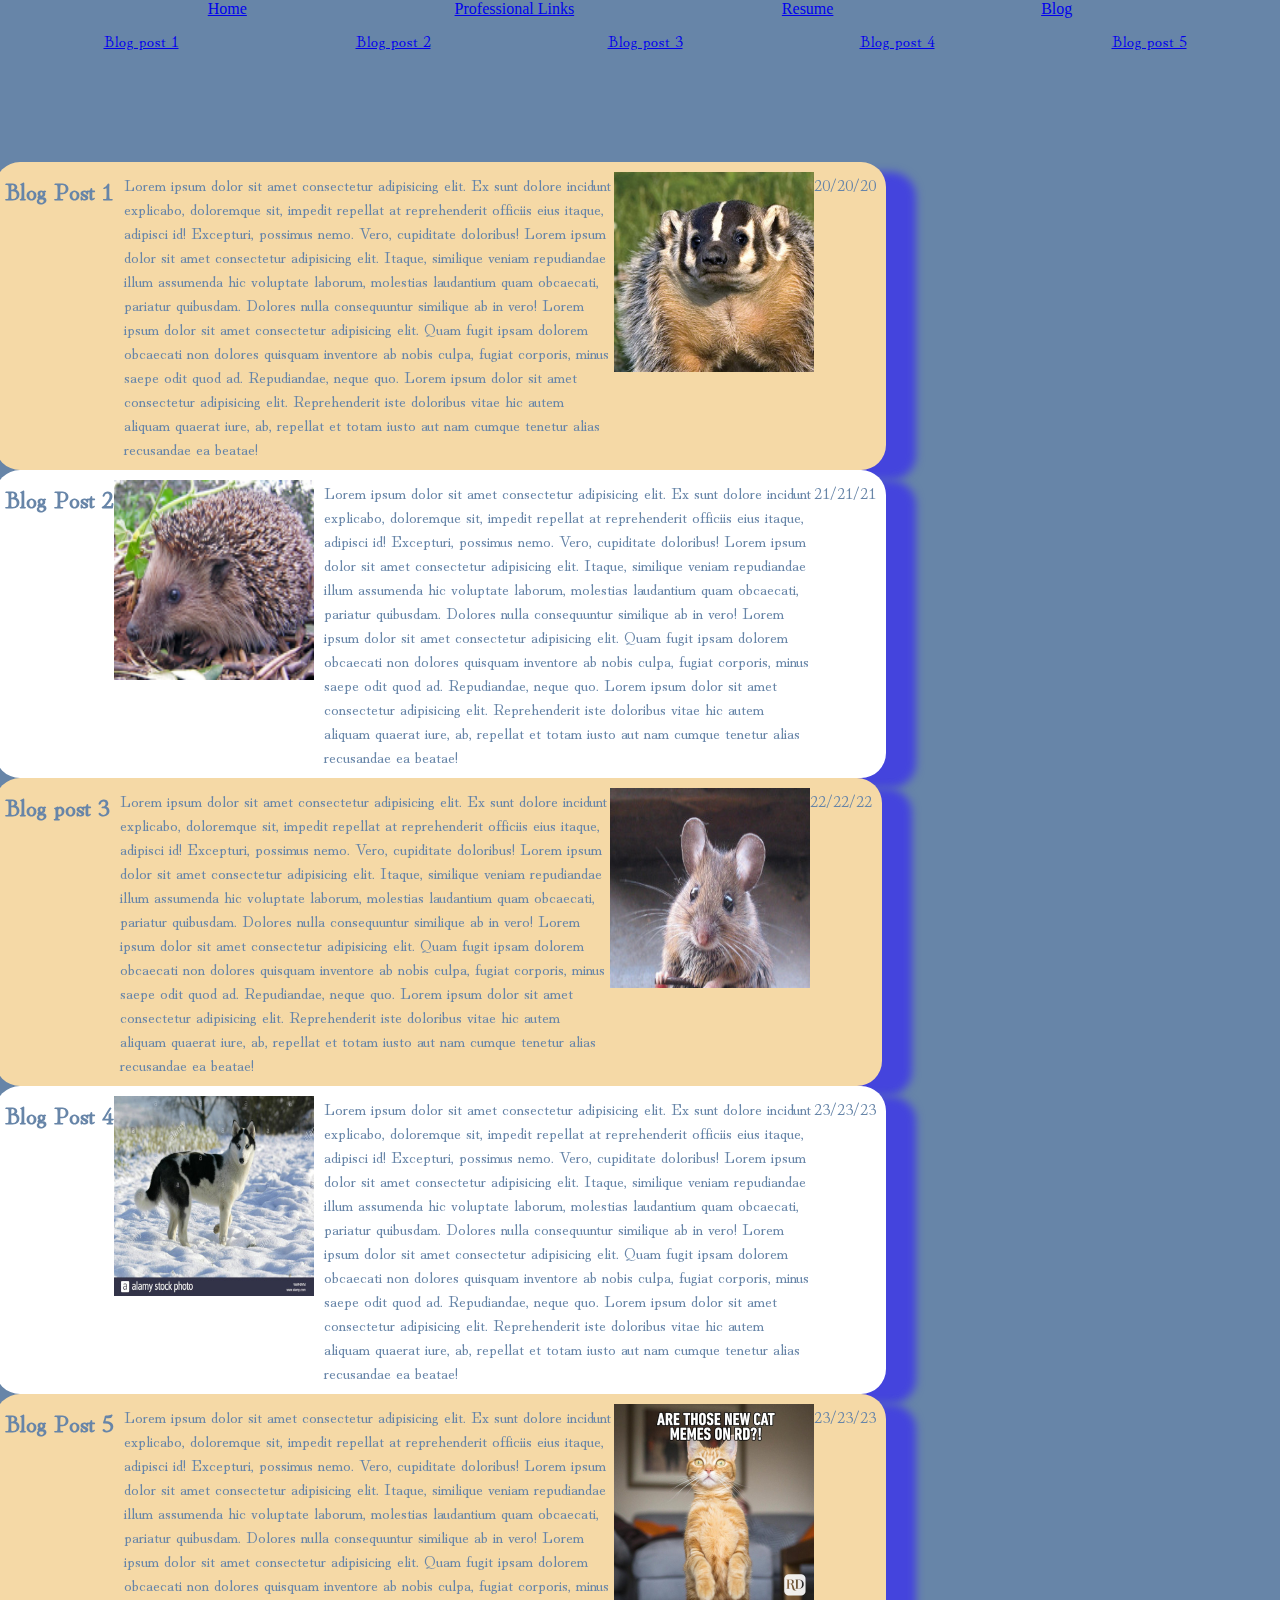
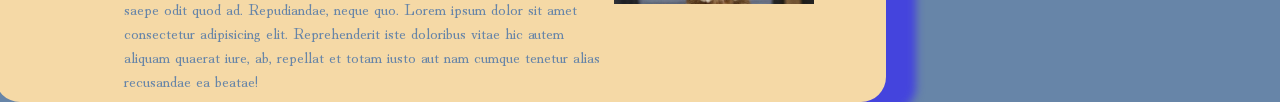
==== commit 5e55494c: "added much more documentation to html elements, with explanations of code decisions and aesthetic ch" ====
--- a/blog.html
+++ b/blog.html
@@ -6,6 +6,9 @@
     <meta name="viewport" content="width=device-width, initial-scale=1.0">
     <link rel="stylesheet" href="stylesheet/style.css">
     <title>Blog</title>
+
+<!-- created a basic image template for the blog page, to keep it seperate from other potential image elements have
+stored it here -->
 <style>
 img {
     align-self: baseline;
@@ -24,7 +27,8 @@
         <nav><a href="resume.html">Resume</a></nav>
         <nav><a href="blog.html">Blog</a></nav>
     </header>
-    
+    <!-- A separate blog jump to point navbar, for easilly jumping to blogposts (right now they're
+        templates) -->
     <div id="blogjumpnav">                  
     <p><a href="#blogjump1">Blog post 1</a></p> 
     <p><a href="#blogjump2">Blog post 2</a></p>
@@ -33,7 +37,10 @@
     <p><a href="#blogjump5">Blog post 5</a></p>
     </div>
     
-    
+    <!-- Blogpost use a unique template container for styling, and the blogpost class to set nth information
+    for custom ordering using flex, on top of the images as previously stated having their own styling 
+    rules, there is a template for images that appear on the left and images that appear on the right, and it alternates
+every second post  -->
         <div class="maintemplate2"> 
         <div class="blogpost"> <div><h2>Blog Post 1</h2></div>
         
--- a/stylesheet/style.css
+++ b/stylesheet/style.css
@@ -15,15 +15,14 @@
     display: flex;
     justify-content: space-evenly;
     
+    
     }
 
 .maintemplate {   /*the primary template for basic text on the website */
     background-color:#F5D9A6;
-    color:black;
     left: 100px;
     top: 100px;
     font-family: 'Hina Mincho', serif;
-    
     border-radius: 25px;
     padding: 40px;
     filter: drop-shadow(30px 10px 4px #4444dd);
@@ -33,7 +32,8 @@
 
 h1 {
     font-family: 'Hina Mincho', serif;
-    color: black;
+    color: #A8884f
+   
 
 }
 
@@ -46,17 +46,13 @@
     justify-content: space-around;
     
     
+    
 }
 
 
 #aboutme {                  /*basic styling for the about me section*/
-    color:black;
+    color: #6785a8
 }
-
-
-
-
-
 
 .gridlinks {     /*  For the links section in the professional links tab  */
     display: grid;
@@ -89,8 +85,8 @@
 .blogpost {   /*the first template for the blog, it displays images on the left while blogpost 2 does on the right */
     display: flex;
     flex-direction: row;
-    background-color: orange;
-   
+    background-color: #F5D9A6;
+    color: #6785a8;
     border-radius: 25px;
     padding: 10px;
     font-family: 'Hina Mincho', serif;
@@ -101,22 +97,25 @@
   }
   .blogpost :nth-child(1)               /* the order in which the blogposts elements are placed */
   {order: 1;
+  color:  #6785a8;
    
     
 
   }
   .blogpost :nth-child(2)   {
     order: 3;
-    
+    color:  #6785a8;
    
 
     }
   .blogpost :nth-child(3)   {   
     order: 2;
        align-self: center;
+       color:  #6785a8;
   }
   .blogpost :nth-child(4)    {
     order: 4;
+    color:  #6785a8;
     
 
   }
@@ -128,7 +127,8 @@
   .blogpost2 {          /*displays images on the right*/
 display: flex;
 flex-direction: row;
-background-color: green;
+background-color: #ffffff;
+color:  #6785a8;
 
 border-radius: 25px;
 padding: 10px;
@@ -156,6 +156,7 @@
 @media only screen and (min-width: 481px) and (max-width: 960px) {
     .maintemplate{ 
        left: -5px;
+       
         
        }
     .maintemplate2 {
